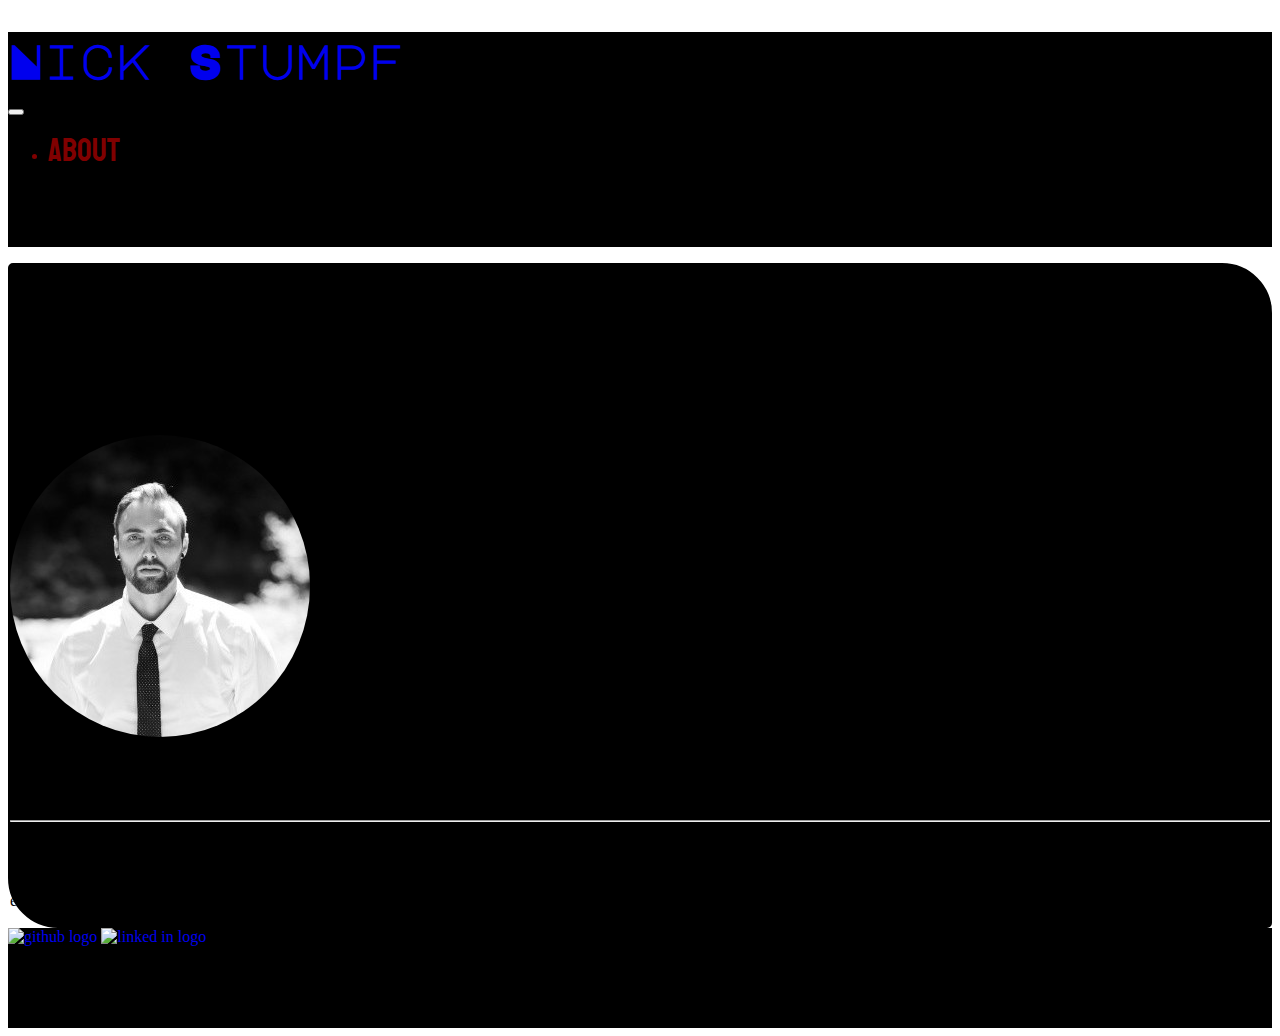
==== html/about.html @ dc73d807 "finished styling" ====
<!DOCTYPE html>
<html lang="en">

<head>
    <title>About Me</title>
    <meta charset="UTF-8">
    <meta name="viewport" content="width=device-width, initial-scale=1, shrink-to-fit=no">
    <meta http-equiv="X-UA-Compatible" content="ie=edge">
    <link rel="stylesheet" href="https://stackpath.bootstrapcdn.com/bootstrap/4.1.0/css/bootstrap.min.css" integrity="sha384-9gVQ4dYFwwWSjIDZnLEWnxCjeSWFphJiwGPXr1jddIhOegiu1FwO5qRGvFXOdJZ4" crossorigin="anonymous">
    <link href="https://fonts.googleapis.com/css?family=Fira+Sans|Major+Mono+Display|Staatliches" rel="stylesheet">
    <link rel="stylesheet" href="../stylesheets/custom.css">
</head>

<body class="background">

    <nav class="navbar navbar-expand-lg navbar-light customBackgroundColor">
        <div class="container">
            <a href="#"><h1 class="navbar-brand text-white customFont1">Nick Stumpf</h1></a>
            <button class="navbar-toggler" type="button" data-toggle="collapse" data-target="#navbarNav" aria-controls="navbarNav" aria-expanded="false"
                aria-label="Toggle navigation">
                <span class="navbar-toggler-icon"></span>
            </button>
            <div class="collapse navbar-collapse" id="navbarNav">
                <ul class="navbar-nav ml-auto">
                    <li class="nav-item active">
                        <a class="nav-link text-white customFont3 grow" href="../html/about.html">About</a>
                    </li>
                    <li class="nav-item">
                        <a class="nav-link text-white customFont3 grow" href="../html/portfolio.html">Portfolio</a>
                    </li>
                    <li class="nav-item">
                        <a class="nav-link text-white customFont3 grow" href="../html/contact.html">Contact</a>
                    </li>
                </ul>
            </div>
        </div>
    </nav>

    <div class="container customBackgroundColor customBorder">
        <h2 class="customFont2 text-white pt-4 pl-4 mt-4">My Story</h2>

        <div class="row">
            <div class="col-lg-4">
                <img class="img-fluid p-4 imgBorder" src="../images/profile-pic.jpeg"
                    alt="photo of a student">
            </div>

            <div class="col-lg-8">
                <h3 class="text-white customFont3">From Fit Pro to Git Pro</h3>
                <hr>
                <p class="text-white"> Lorem ipsum dolor sit amet, consectetur adipiscing elit. Sed rutrum neque scelerisque, varius enim nec, porta
                    eros. Integer finibus laoreet elit. Mauris ultrices ipsum et risus convallis bibendum a vitae augue.
                    Proin erat arcu, tristique non blandit id, imperdiet eu nibh. Nunc ac vulputate urna, eget luctus nisi.
                    Integer molestie elit dolor. Suspendisse gravida accumsan posuere. Aliquam nec viverra ex, quis rutrum
                    quam. Phasellus faucibus quam nunc, sit amet placerat ex tempus ac. Nam ultrices arcu ante, et iaculis
                    orci euismod ac. Phasellus vel sodales enim. Vestibulum ornare dolor et tempus elementum.</p>

            </div>

        </div>
    </div>

    <div class="customFooter fixed-bottom customBackgroundColor mt-4 text-center">
        <a href="https://github.com/nkenon89"><img class="m-4" src="https://magentys.io/wp-content/uploads/2017/04/github-logo-1.png" alt="github logo" height="40px" width="auto"></a>
        <a href="https://www.linkedin.com/in/nick-stumpf-resume/"><img class="m-4" src="https://cdn3.iconfinder.com/data/icons/sociocons/256/linkedin-sociocon.png" alt="linked in logo" height="50px" width="auto"></a>
    </div>

    <!-- bootstrap js -->

    <script src="https://code.jquery.com/jquery-3.3.1.slim.min.js" integrity="sha384-q8i/X+965DzO0rT7abK41JStQIAqVgRVzpbzo5smXKp4YfRvH+8abtTE1Pi6jizo"
        crossorigin="anonymous"></script>
    <script src="https://cdnjs.cloudflare.com/ajax/libs/popper.js/1.14.0/umd/popper.min.js" integrity="sha384-cs/chFZiN24E4KMATLdqdvsezGxaGsi4hLGOzlXwp5UZB1LY//20VyM2taTB4QvJ"
        crossorigin="anonymous"></script>
    <script src="https://stackpath.bootstrapcdn.com/bootstrap/4.1.0/js/bootstrap.min.js" integrity="sha384-uefMccjFJAIv6A+rW+L4AHf99KvxDjWSu1z9VI8SKNVmz4sk7buKt/6v9KI65qnm"
        crossorigin="anonymous"></script>

</body>

</html>
---- stylesheets/custom.css ----
a {
    text-decoration: none;
}

a:link {
    text-decoration: none;
}

a:active {
    text-decoration: none;
}

.background {
    background: url(https://storage.googleapis.com/webdesignledger.pub.network/LaT/edd/2016/02/experimental-paint-texture-8.jpg);
}

.customBorder {
    border: solid, black 2px;
    border-radius: 5px 50px 5px 50px;
}

.customBackgroundColor {
    background-color: black;
}

.customBackgroundColor2 {
    background-color: #1b69a1;
}

.customFont1 {
    font-size: 3em;
    font-family: 'Major Mono Display', monospace;
    margin-bottom: 0.5rem;
    line-height: 1.2;
    color: inherit;
}

.customFont2 {
    font-size: 5em;
    font-family: 'Major Mono Display', monospace;
    margin-bottom: 0.5rem;
    line-height: 1.2;
    color: inherit;
}

.customFont3 {
    font-size: 2em;
    font-family: 'Staatliches', cursive;
    margin-bottom: 0.5rem;
    line-height: 1.2;
    color: inherit;
}

.customFont4 {
    font-size: 1.25em;
    font-family: 'Fira Sans', sans-serif;
    margin-bottom: 0.5rem;
    line-height: 1.2;
    color: inherit;
}

.grow { 
    transition: all .2s ease-in-out; 
}
.grow:hover { 
    transform: scale(1.25); 
}

.active {
    color: maroon;
}

.imgBorder {
    border-radius: 50%;
}

.customFooter {
    background-color: black;
    height: 100px;
    width: 100%;
}

/* .customImage {
    margin-top: 10px;
} */
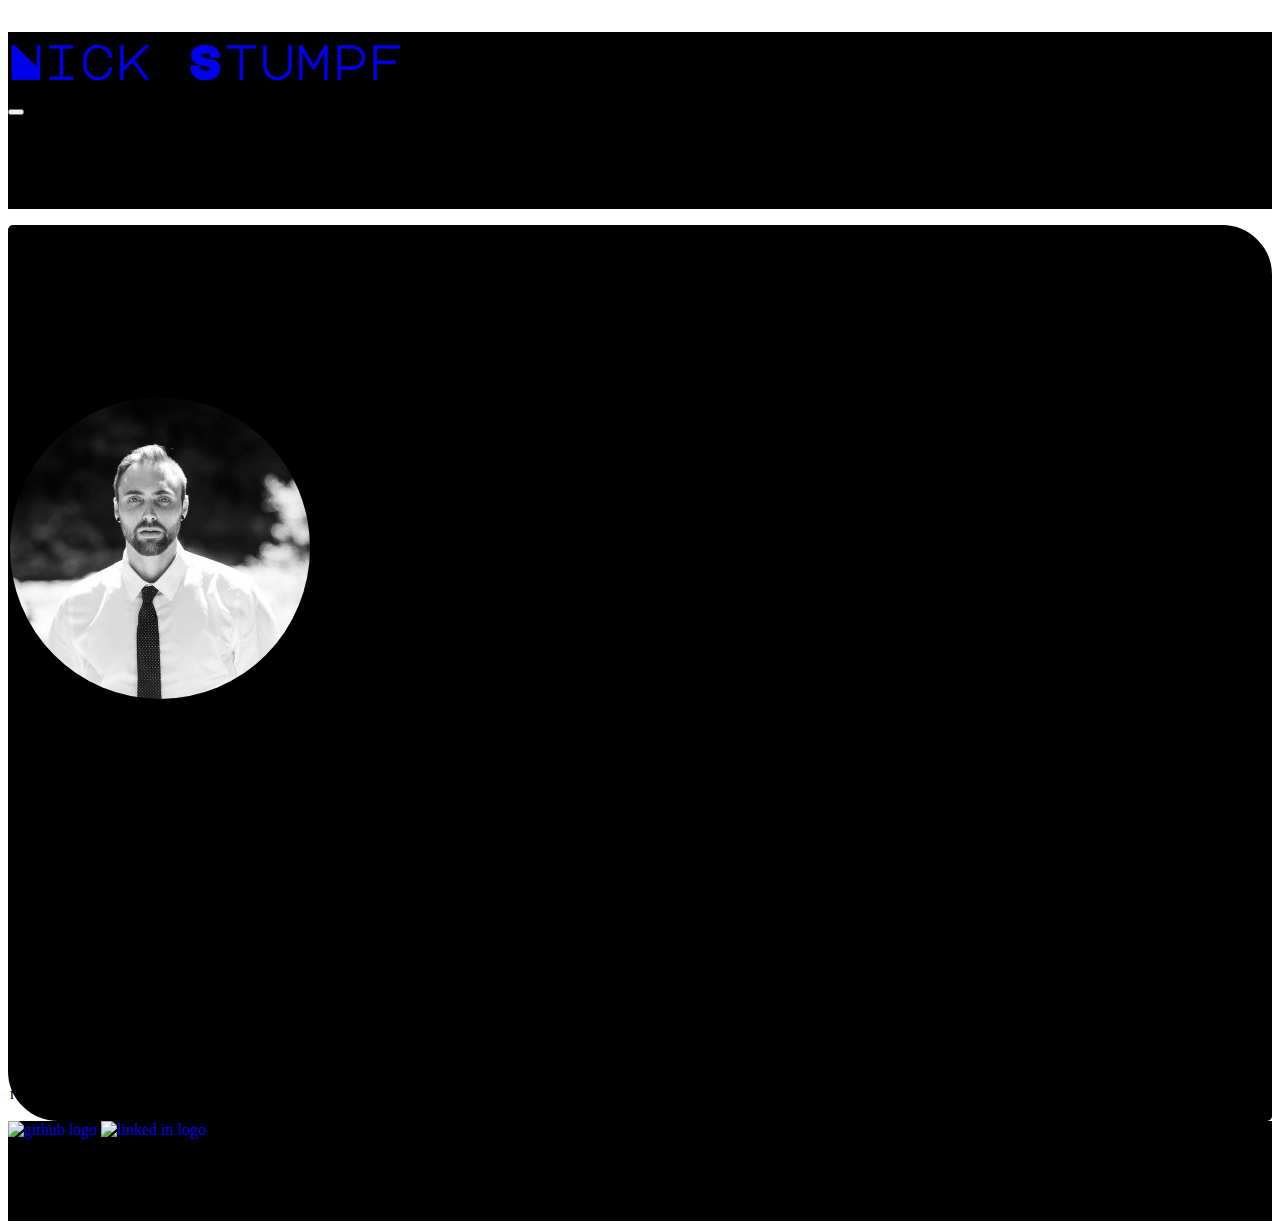
==== commit d43b80d9: "slight visual changes" ====
--- a/html/about.html
+++ b/html/about.html
@@ -22,15 +22,18 @@
             </button>
             <div class="collapse navbar-collapse" id="navbarNav">
                 <ul class="navbar-nav ml-auto">
-                    <li class="nav-item active">
+                    <!-- <li class="nav-item active">
                         <a class="nav-link text-white customFont3 grow" href="../html/about.html">About</a>
-                    </li>
+                    </li> -->
                     <li class="nav-item">
                         <a class="nav-link text-white customFont3 grow" href="../html/portfolio.html">Portfolio</a>
                     </li>
                     <li class="nav-item">
+                        <a class="nav-link text-white customFont3 grow" href="../html/resume.html">Resume</a>
+                    </li>
+                    <!-- <li class="nav-item">
                         <a class="nav-link text-white customFont3 grow" href="../html/contact.html">Contact</a>
-                    </li>
+                    </li> -->
                 </ul>
             </div>
         </div>
@@ -39,24 +42,26 @@
     <div class="container customBackgroundColor customBorder">
         <h2 class="customFont2 text-white pt-4 pl-4 mt-4">My Story</h2>
 
-        <div class="row">
-            <div class="col-lg-4">
-                <img class="img-fluid p-4 imgBorder" src="../images/profile-pic.jpeg"
-                    alt="photo of a student">
-            </div>
+        <div class="row d-flex justify-content-center">
 
-            <div class="col-lg-8">
-                <h3 class="text-white customFont3">From Fit Pro to Git Pro</h3>
-                <hr>
-                <p class="text-white"> Lorem ipsum dolor sit amet, consectetur adipiscing elit. Sed rutrum neque scelerisque, varius enim nec, porta
-                    eros. Integer finibus laoreet elit. Mauris ultrices ipsum et risus convallis bibendum a vitae augue.
-                    Proin erat arcu, tristique non blandit id, imperdiet eu nibh. Nunc ac vulputate urna, eget luctus nisi.
-                    Integer molestie elit dolor. Suspendisse gravida accumsan posuere. Aliquam nec viverra ex, quis rutrum
-                    quam. Phasellus faucibus quam nunc, sit amet placerat ex tempus ac. Nam ultrices arcu ante, et iaculis
-                    orci euismod ac. Phasellus vel sodales enim. Vestibulum ornare dolor et tempus elementum.</p>
+            <div class="col-lg-12 text-white">
+                <img class="p-4 imgBorder" src="../images/profile-pic.jpeg" alt="photo of a student">
+
+                <h3 class="customFont3">From FIT Pro to I.T Pro</h3>
+                
+                <p>Hello!</br>My name is Nick, I am a 29 year old former health and fitness coach turned I.T professional and web developer. After several years of waning interest in my field I decided in May of 2018 that I was going tochallenge myself to make a change!</p> 
+                    
+                <p>I had very much enjoyed my nearly ten year long career in health and fitness- but Ineeded something more!</p>
+                        
+                <p>I craved something more intellectually stimulating. Something where I could be creativeand challenged by my work. Something that could offer me a more sustainable career path and financialstability.</p>
+                        
+                <p>After a couple months of research and some web development self study I decided to invest in myselfand my new career and attend the UNC Coding Bootcamp. It was a 6 month program focused on full stack javascriptdeveloping. Throughout the course of the program we were exposed to everything from basic html markup to advancedjavascript libraries such as React.</p>
+                        
+                <p>Over the course of the past year I have learned an incredible amount about afield I initially knew nothing about! This process has been exhilarating and left me wanting even more. Web developmenthas been a steep learning curve and I imagine it will continue to be, but this type of challenge is exactly what I waslooking for!</p>
+                        
+                <p>I am still green, but I am passionate and excited to learn more. I am teachable and absorb newinformation quickly. What I am looking for is a company that will take me under their wing and give me a chance to learnand break into the industry. I am confident that at this stage I have been exposed to enough that even if I don’t know alanguage or technology, I will be able to learn it with relative ease.</p>
 
             </div>
-
         </div>
     </div>
 
